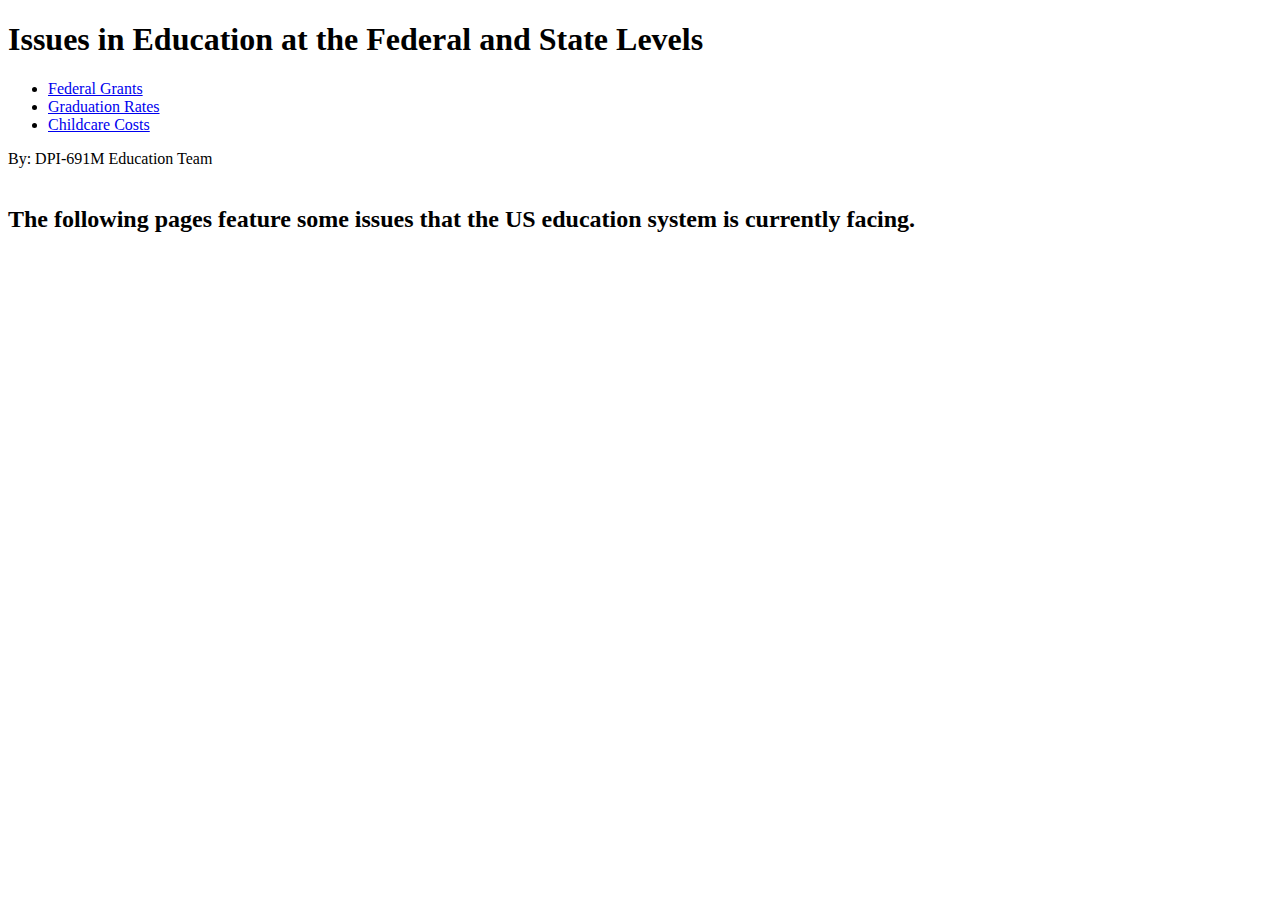
==== index.html @ 7b9daf9e "Update index.html" ====
<!DOCTYPE html>
<html>
  <head>
  <meta charset="utf-8">
  <title>Issues in Education</title>

   <!-- stylesheets at the end of the head -->
  <link href="graduation.css" rel="stylesheet" type="text/css">
 
</head>

<body>
  <h1> Issues in Education at the Federal and State Levels</h1>


  <ul class="nav" id="box">
    <li><a href="school_improvement/schoolimprovement.html">Federal Grants</a></li>
    <li><a href="graduation/graduation.html">Graduation Rates</a></li>
     <li><a href="parent_costs/indexak1.html">Childcare Costs</a></li>
  </ul>



<div id="box" onmouseover="changeText('Contributors: Chibuzo E., Anthea K., Sri K., James P.')" onmouseout="changeback('By: DPI-691M Education Team')" >

<div id="text-display" >
By: DPI-691M Education Team
</div>
<br/>
</div>
<h2>The following pages feature some issues that the US education system is currently facing.</h2>

    <!-- also putting javascript at the end of the head -->
  <script src="main.js" rel="javascript" type="text/javascript"></script>


    </body>
  </html>
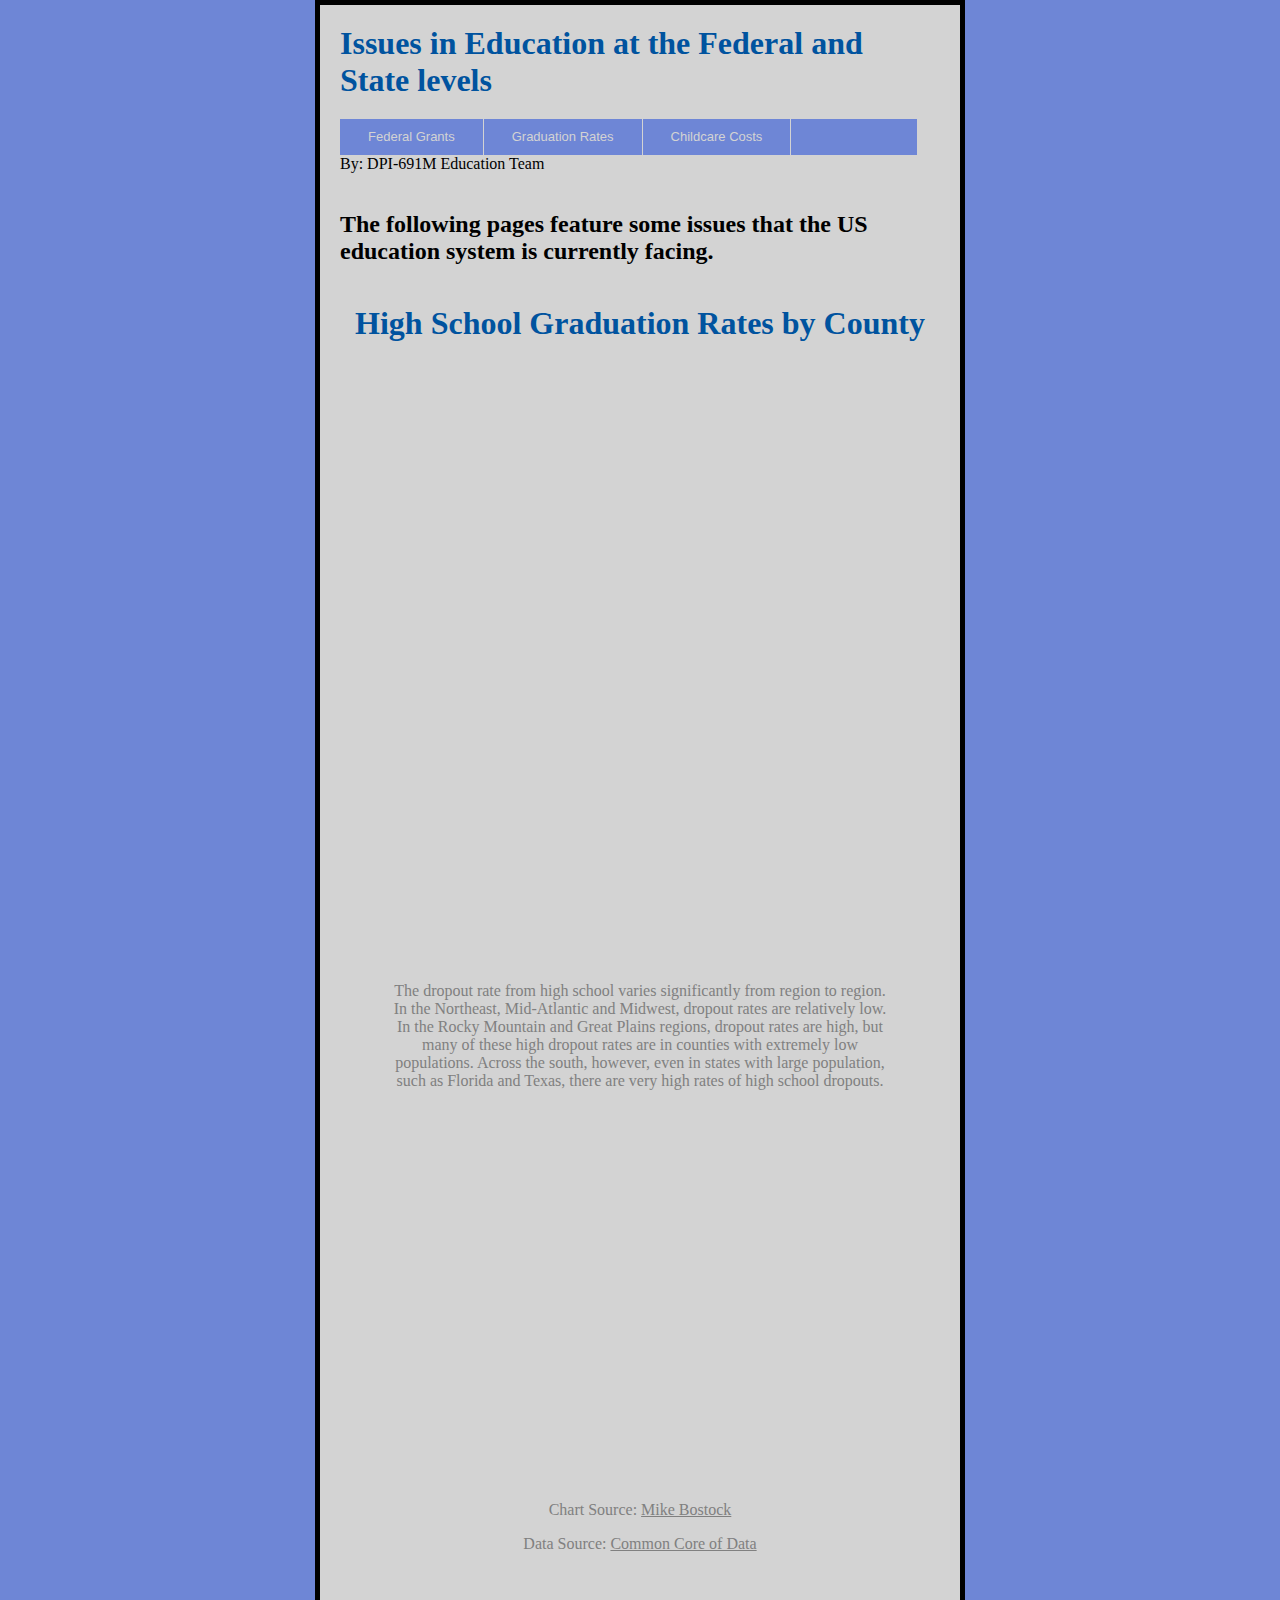
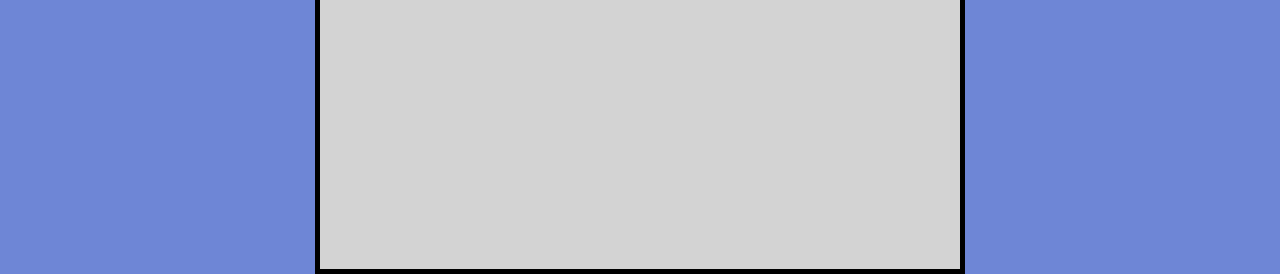
==== commit b5c5de32: "move graduation chart to home page" ====
--- a/index.html
+++ b/index.html
@@ -1,16 +1,19 @@
 <!DOCTYPE html>
 <html>
   <head>
-  <meta charset="utf-8">
-  <title>Issues in Education</title>
+    <meta charset="utf-8">
+    <title>Issues in Education</title>
 
-   <!-- stylesheets at the end of the head -->
-  <link href="graduation.css" rel="stylesheet" type="text/css">
+    <link rel="stylesheet" type="text/css" href="style.css">
+    <link rel="stylesheet" href="graduation/graduation.css" media="screen">
+    <link rel="stylesheet" href="school_improvement/schoolimprovement.css" media="screen">
+    <link rel="stylesheet" href="parent_costs/stylesak2.css" media="screen">
+    
  
 </head>
 
 <body>
-  <h1> Issues in Education at the Federal and State Levels</h1>
+  <h1> Issues in Education at the Federal and State levels</h1>
 
 
   <ul class="nav" id="box">
@@ -29,9 +32,26 @@
 <br/>
 </div>
 <h2>The following pages feature some issues that the US education system is currently facing.</h2>
+<center><h1>High School Graduation Rates by County</h1>
 
-    <!-- also putting javascript at the end of the head -->
-  <script src="main.js" rel="javascript" type="text/javascript"></script>
+  <svg id="graduation_map" width="960" height="600"></svg>
+  <script src="https://d3js.org/d3.v4.min.js"></script>
+  <script src="https://d3js.org/d3-scale-chromatic.v1.min.js"></script>
+  <script src="https://d3js.org/topojson.v2.min.js"></script>
+  <script type="text/javascript" src="graduation/graduation.js"></script>
+
+  <p/>The dropout rate from high school varies significantly from region to region.  In the Northeast, Mid-Atlantic and Midwest, dropout rates are relatively low.  In the Rocky Mountain and Great Plains regions, dropout rates are high, but many of these high dropout rates are in counties with extremely low populations.  Across the south, however, even in states with large population, such as Florida and Texas, there are very high rates of high school dropouts.</p>
+
+    <svg id="graduation_map" viewbox="0 0 960 600"></svg>
+      <p>Chart Source: <a href="https://bl.ocks.org/mbostock/4060606">Mike Bostock</a> </p>
+        <p>Data Source: <a href="https://nces.ed.gov/ccd/drpcompstatelvl.asp">Common Core of Data</a></p>
+        </center>
+        </div>
+
+      <script src="https://d3js.org/d3.v4.min.js"></script>
+      <script src="https://d3js.org/d3-scale-chromatic.v1.min.js"></script>
+      <script src="https://d3js.org/topojson.v2.min.js"></script>
+      <script type="text/javascript" src="graduation/graduation.js"></script>
 
 
     </body>
--- a/style.css
+++ b/style.css
@@ -0,0 +1,91 @@
+p {
+    color: black;
+    width: 500px;
+}
+
+html {
+  background-color: #6E86D6;
+}
+
+body {
+  width: 600px;
+  margin: 0 auto;
+  background-color: #D3D3D3;
+  padding: 0 20px 300px 20px;
+  border: 5px solid black;
+}
+
+h1 {
+  margin: 0;
+  padding: 20px 0;
+  color: #00539F;
+}
+
+h1#title {
+    color:green;
+}
+
+.quote{
+  background: #D3D3D3;
+  border-left: 10px solid #6E86D6;
+  margin: 1.5em 10px;
+  padding: 0.5em 10px;
+  quotes: "\201C""\201D""\2018""\2019";
+  color: gray;
+
+}
+
+#mainQuote {
+    color: gray;
+    font-weight: bold;
+
+}
+
+#mainQuote:before {
+  color: #6E86D6;
+  content: open-quote;
+  font-size: 4em;
+  line-height: 0.1em;
+  margin-right: 0.25em;
+  vertical-align: -0.4em;
+}
+#mainQuote p {
+  display: inline;  
+}
+
+
+img {
+  display: block;
+  margin: 0 auto;
+}
+
+.chartdiv h2,h3,p,a {
+  color: gray;
+  margin: 300;
+  padding: 0;
+}
+
+ul.nav {
+    margin:0;
+    padding:0;
+    list-style:none;
+    height:36px; line-height:36px;
+    background:#6E86D6; /* you can change the backgorund color here. */
+    font-family:Arial, Helvetica, sans-serif;
+    font-size:13px;
+    width: 577px;
+}
+ul.nav li {
+    border-right:1px solid #D3D3D3; /* you can change the border color matching to your background color */
+    float:left;
+}
+ul.nav a {
+    display:block;
+    padding:0 28px;
+    color: #D3D3D3;
+    text-decoration:none;
+}
+ul.nav a:hover,
+ul.nav li.current a {
+    background:#6E86D6;
+}--- a/graduation/graduation.css
+++ b/graduation/graduation.css
@@ -0,0 +1,10 @@
+.counties {
+  fill: none;
+}
+
+.states {
+  fill: none;
+  stroke: #fff;
+  stroke-linejoin: round;
+}
+
--- a/school_improvement/schoolimprovement.css
+++ b/school_improvement/schoolimprovement.css
@@ -0,0 +1,10 @@
+text {
+  font: 15px sans-serif;
+  text-anchor: middle;
+}
+
+  p.small {
+    line-height: 90%;
+
+}
+
--- a/parent_costs/stylesak2.css
+++ b/parent_costs/stylesak2.css
@@ -0,0 +1,19 @@
+text {
+  font: 11px sans-serif;
+  text-anchor: middle;
+}
+
+
+
+
+
+.counties {
+  fill: none;
+}
+
+.states {
+  fill: none;
+  stroke: #fff;
+  stroke-linejoin: round;
+}
+
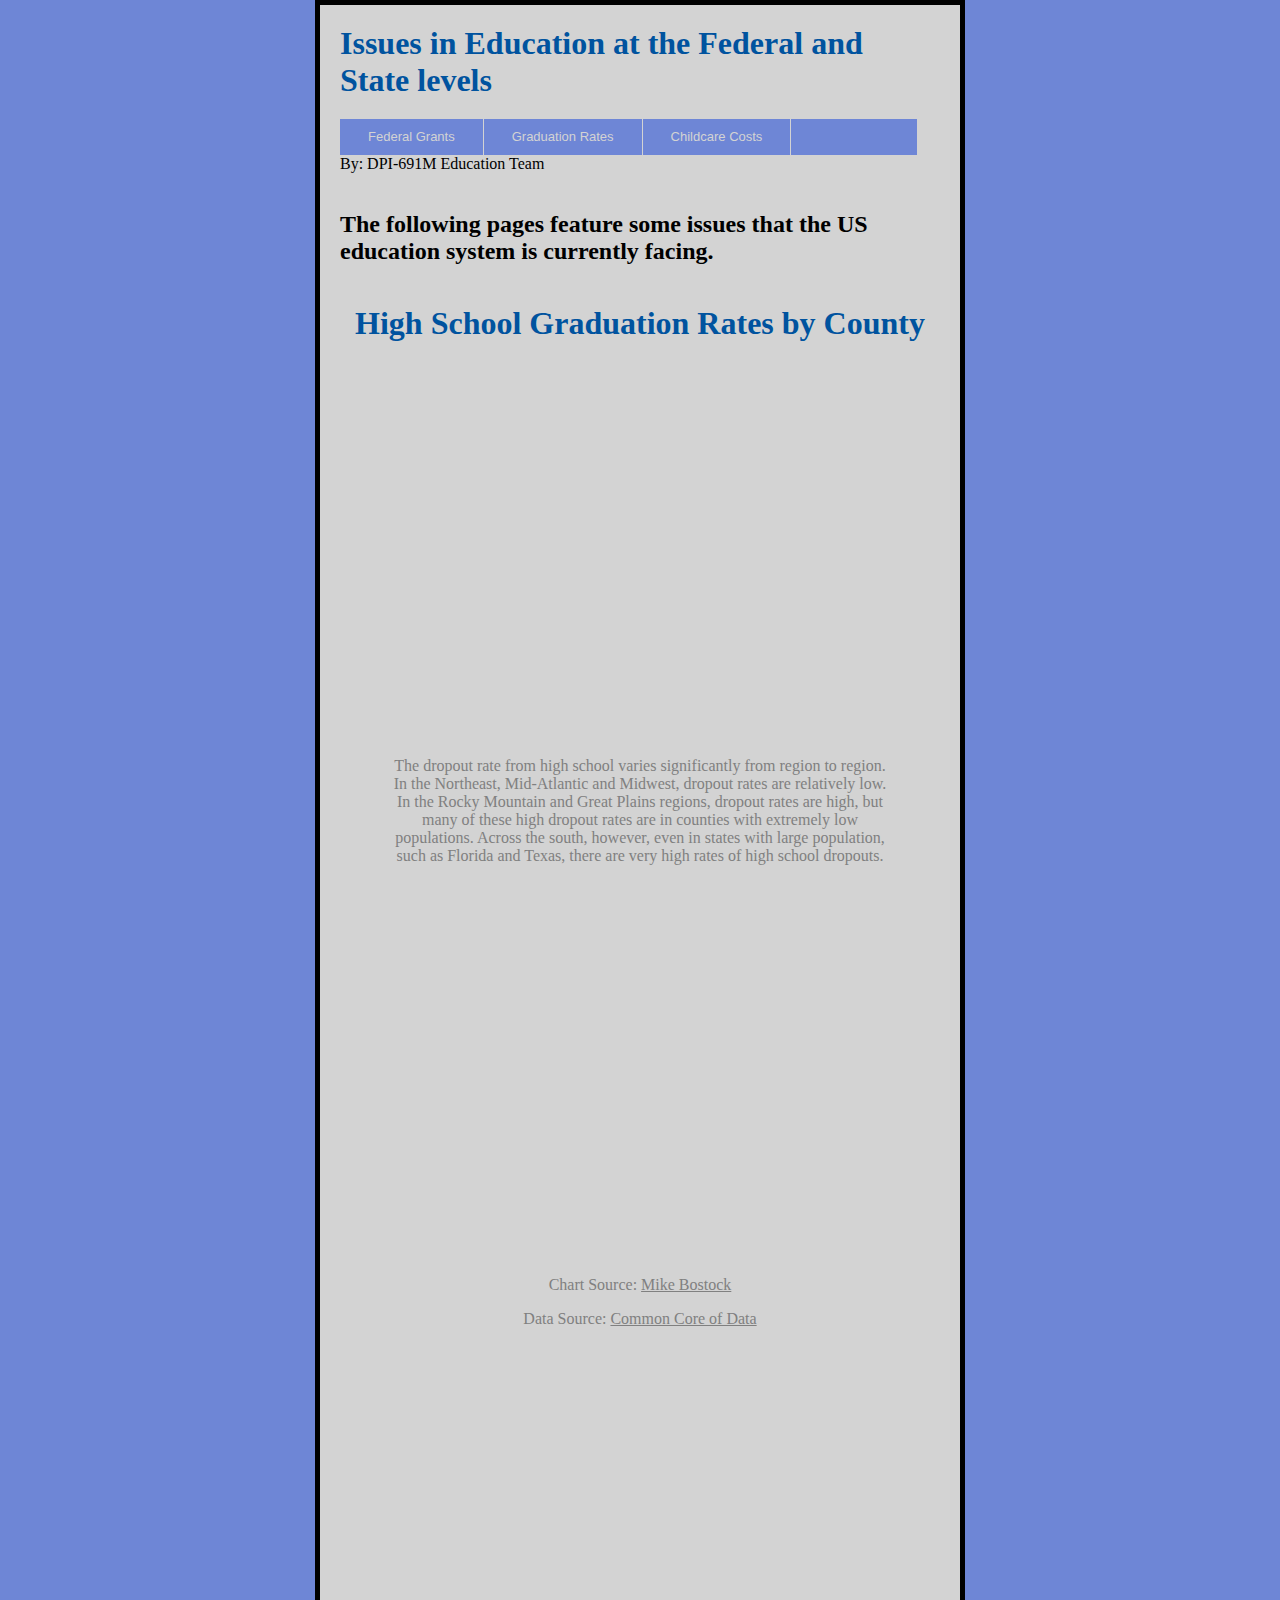
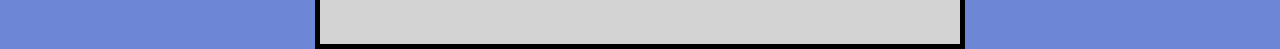
==== commit 88cf0053: "use viewbox instead of height/width, specific to SVG" ====
--- a/index.html
+++ b/index.html
@@ -34,7 +34,7 @@
 <h2>The following pages feature some issues that the US education system is currently facing.</h2>
 <center><h1>High School Graduation Rates by County</h1>
 
-  <svg id="graduation_map" width="960" height="600"></svg>
+  <svg id="graduation_map" viewbox="0 0 960 600"></svg>
   <script src="https://d3js.org/d3.v4.min.js"></script>
   <script src="https://d3js.org/d3-scale-chromatic.v1.min.js"></script>
   <script src="https://d3js.org/topojson.v2.min.js"></script>
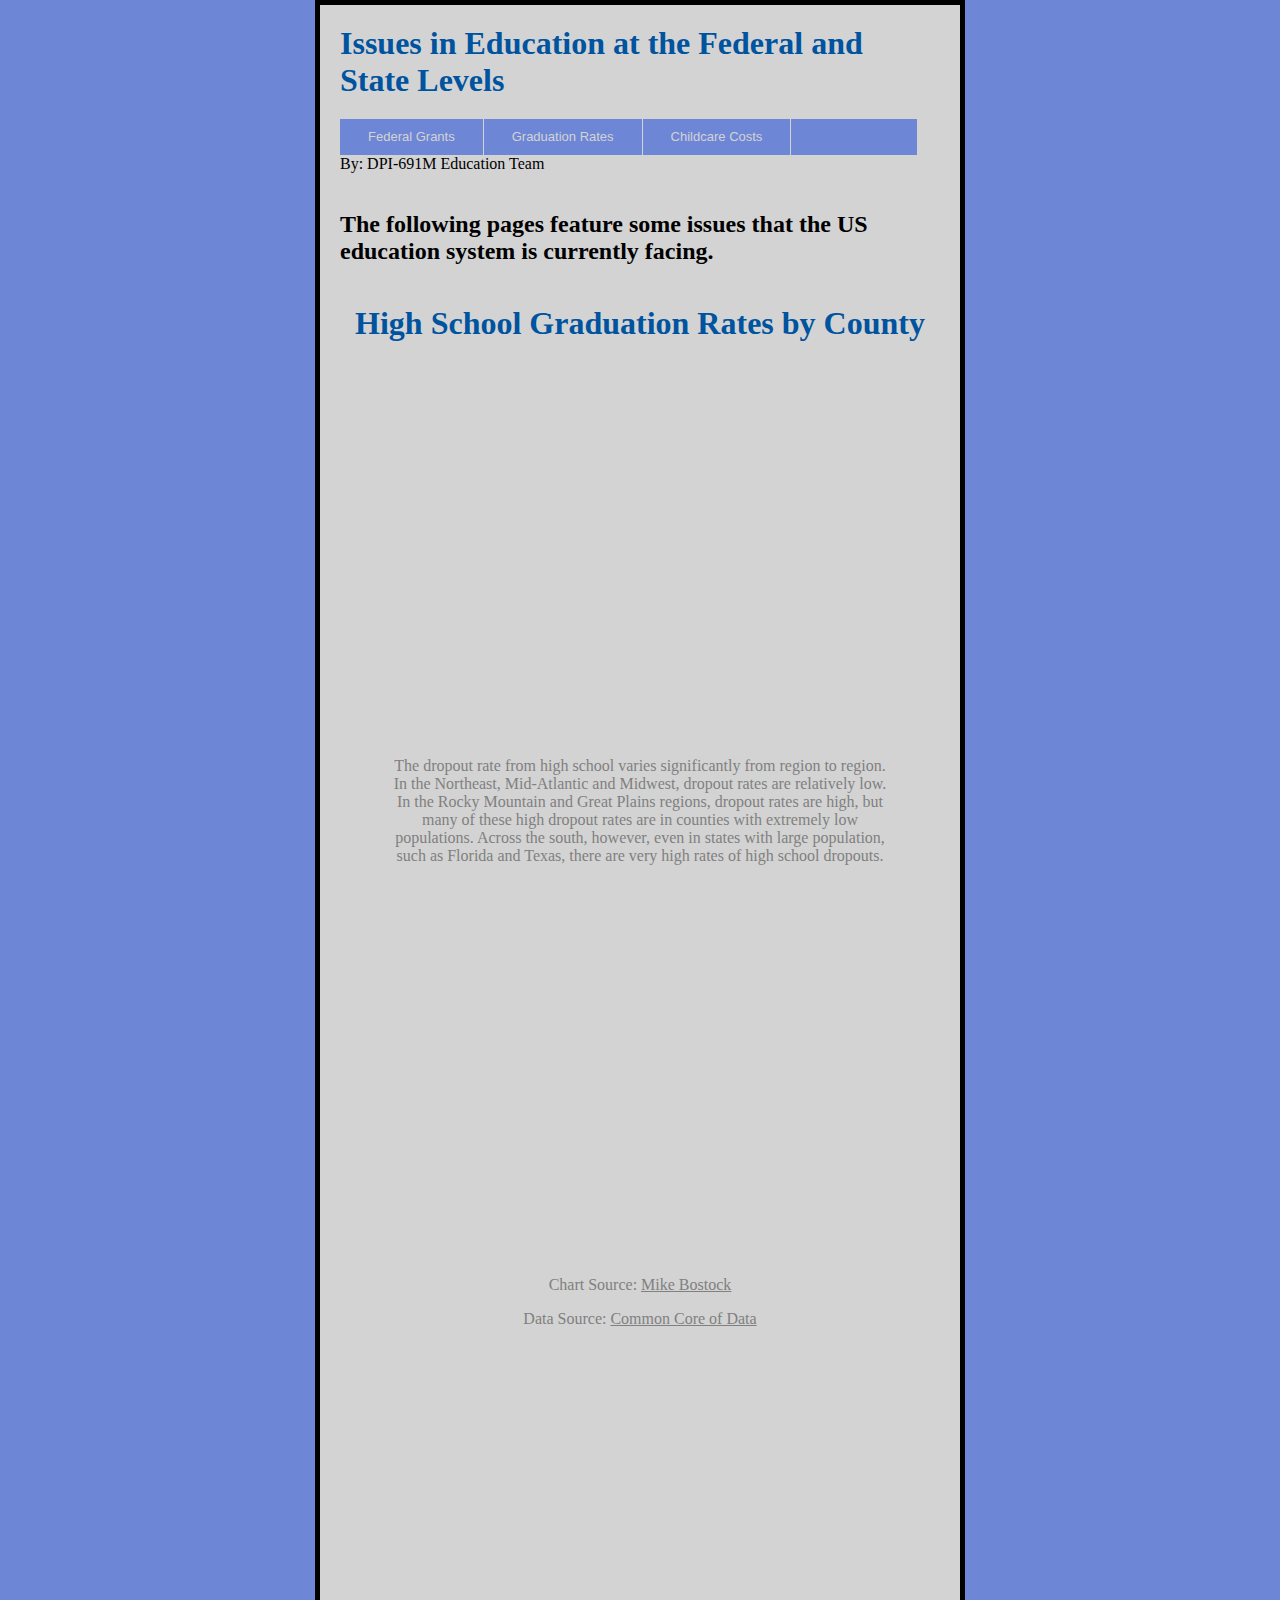
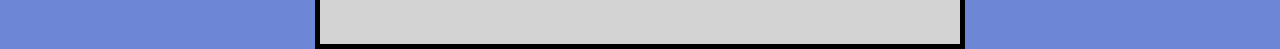
==== commit e55563d4: "Merge pull request #44 from srikbe/sribranch" ====
--- a/index.html
+++ b/index.html
@@ -13,7 +13,7 @@
 </head>
 
 <body>
-  <h1> Issues in Education at the Federal and State levels</h1>
+  <h1> Issues in Education at the Federal and State Levels</h1>
 
 
   <ul class="nav" id="box">
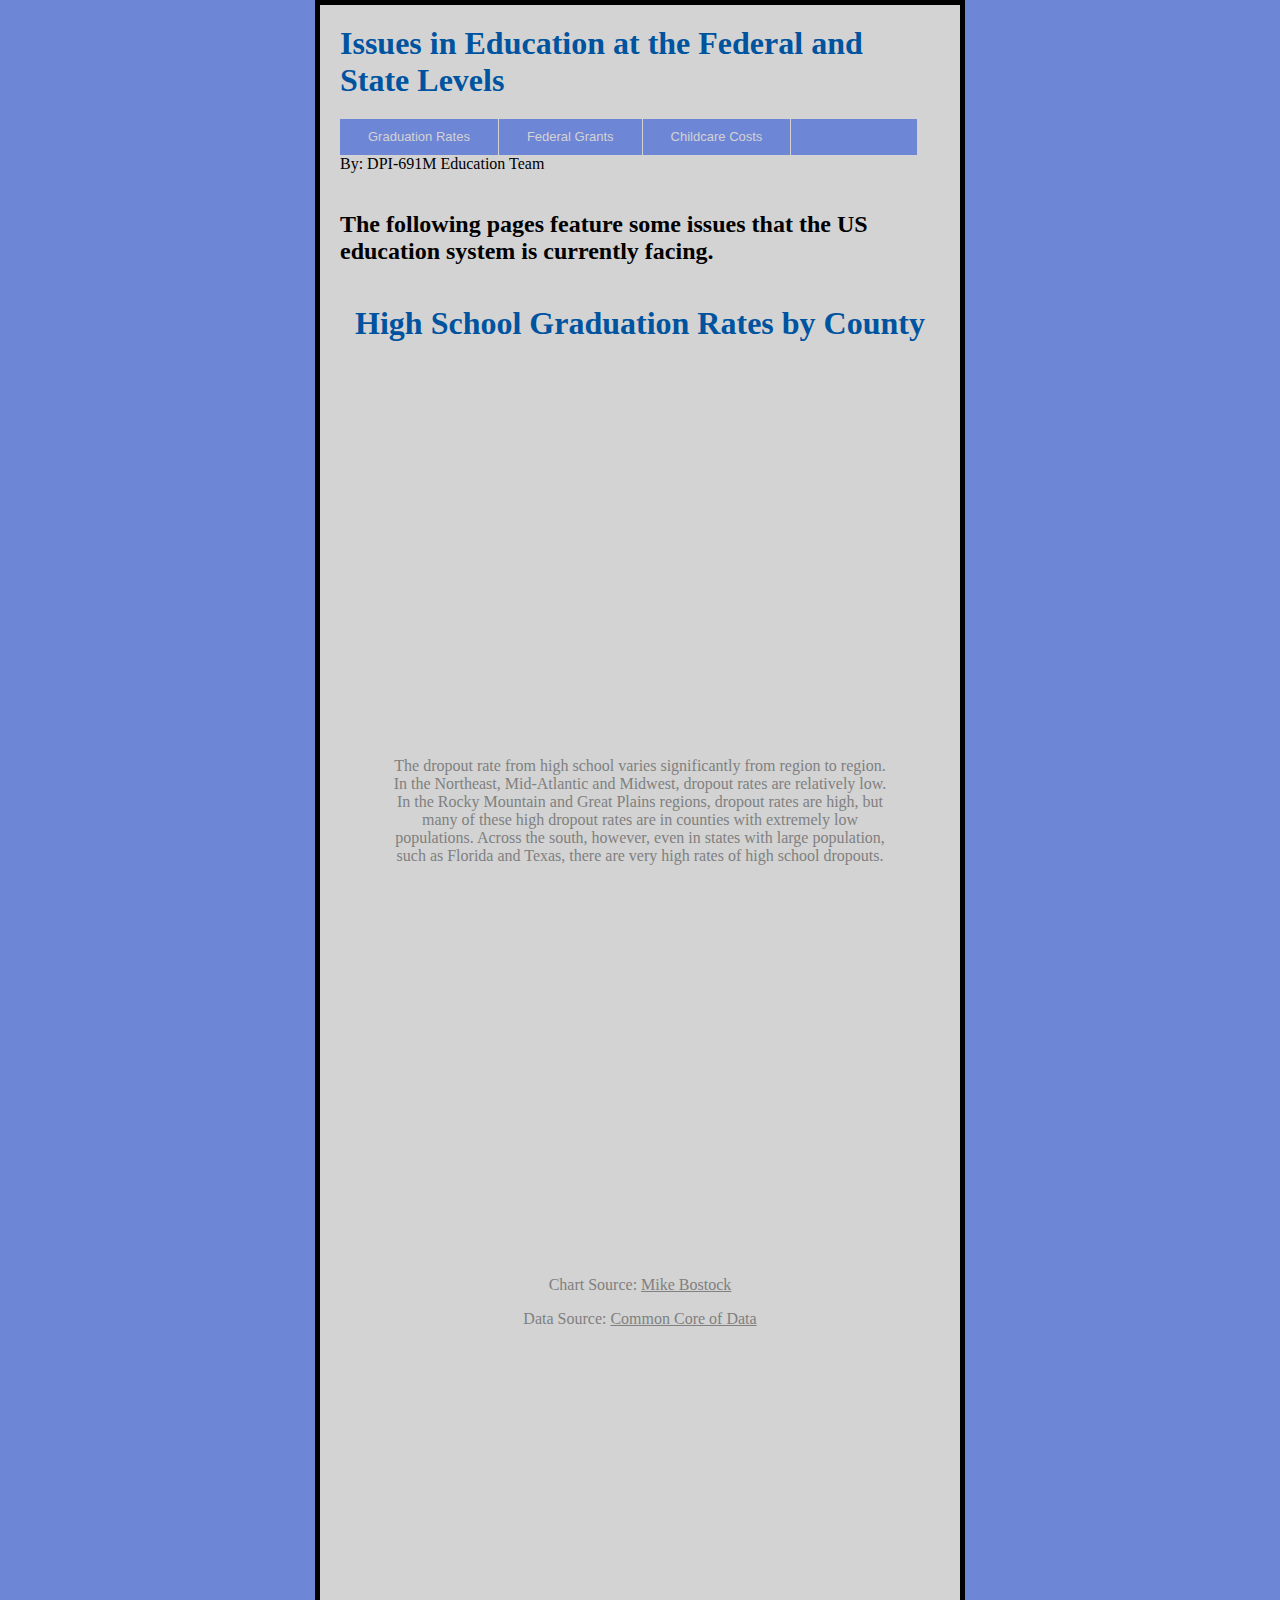
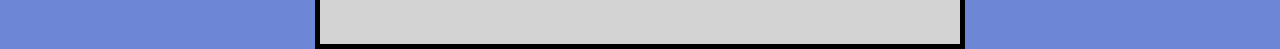
==== commit 65867f22: "add nav bar and formatting to parent costs an school improvement" ====
--- a/index.html
+++ b/index.html
@@ -17,9 +17,8 @@
 
 
   <ul class="nav" id="box">
-    <li><a href="school_improvement/schoolimprovement.html">Federal Grants</a></li>
-    <li><a href="graduation/graduation.html">Graduation Rates</a></li>
-     <li><a href="parent_costs/indexak1.html">Childcare Costs</a></li>
+    <li><a href="index.html">Graduation Rates</a></li><li><a href="school_improvement/schoolimprovement.html">Federal Grants</a></li>
+    <li><a href="parent_costs/indexak1.html">Childcare Costs</a></li>
   </ul>
 
 
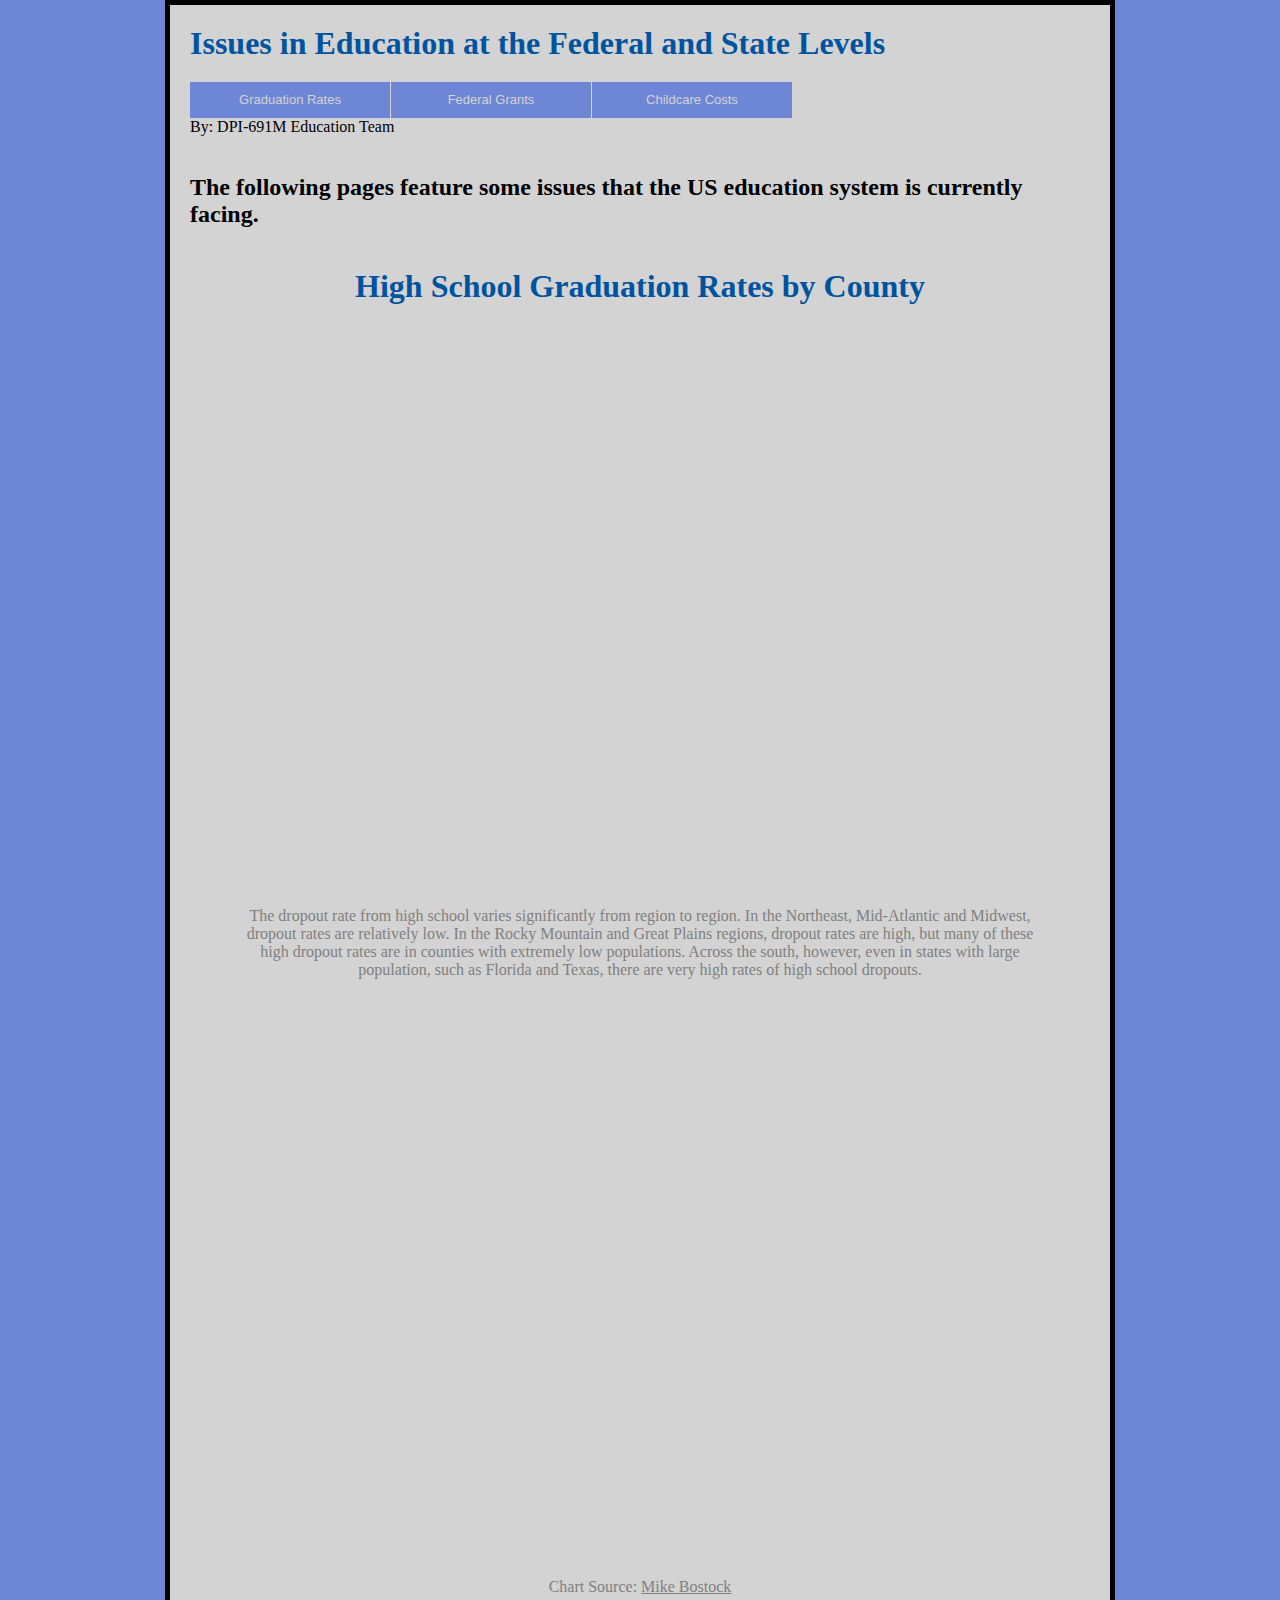
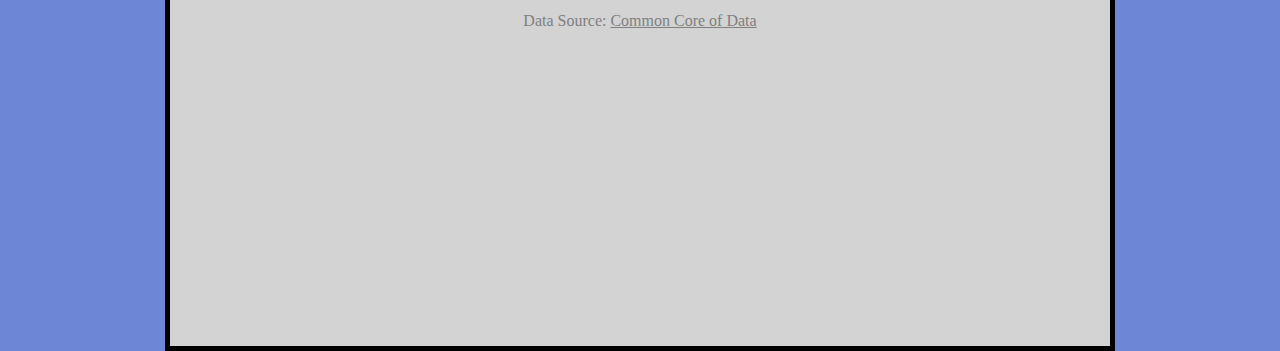
==== commit 07bb2fff: "widen borders" ====
--- a/index.html
+++ b/index.html
@@ -17,7 +17,7 @@
 
 
   <ul class="nav" id="box">
-    <li><a href="index.html">Graduation Rates</a></li><li><a href="school_improvement/schoolimprovement.html">Federal Grants</a></li>
+    <li><a href="../index.html">Graduation Rates</a></li><li><a href="school_improvement/schoolimprovement.html">Federal Grants</a></li>
     <li><a href="parent_costs/indexak1.html">Childcare Costs</a></li>
   </ul>
 
--- a/style.css
+++ b/style.css
@@ -1,6 +1,6 @@
 p {
     color: black;
-    width: 500px;
+    width: 800px;
 }
 
 html {
@@ -8,7 +8,7 @@
 }
 
 body {
-  width: 600px;
+  width: 900px;
   margin: 0 auto;
   background-color: #D3D3D3;
   padding: 0 20px 300px 20px;
@@ -73,11 +73,13 @@
     background:#6E86D6; /* you can change the backgorund color here. */
     font-family:Arial, Helvetica, sans-serif;
     font-size:13px;
-    width: 577px;
+    width: 603px;
 }
 ul.nav li {
+    width: 200px;
     border-right:1px solid #D3D3D3; /* you can change the border color matching to your background color */
     float:left;
+    text-align: center;
 }
 ul.nav a {
     display:block;
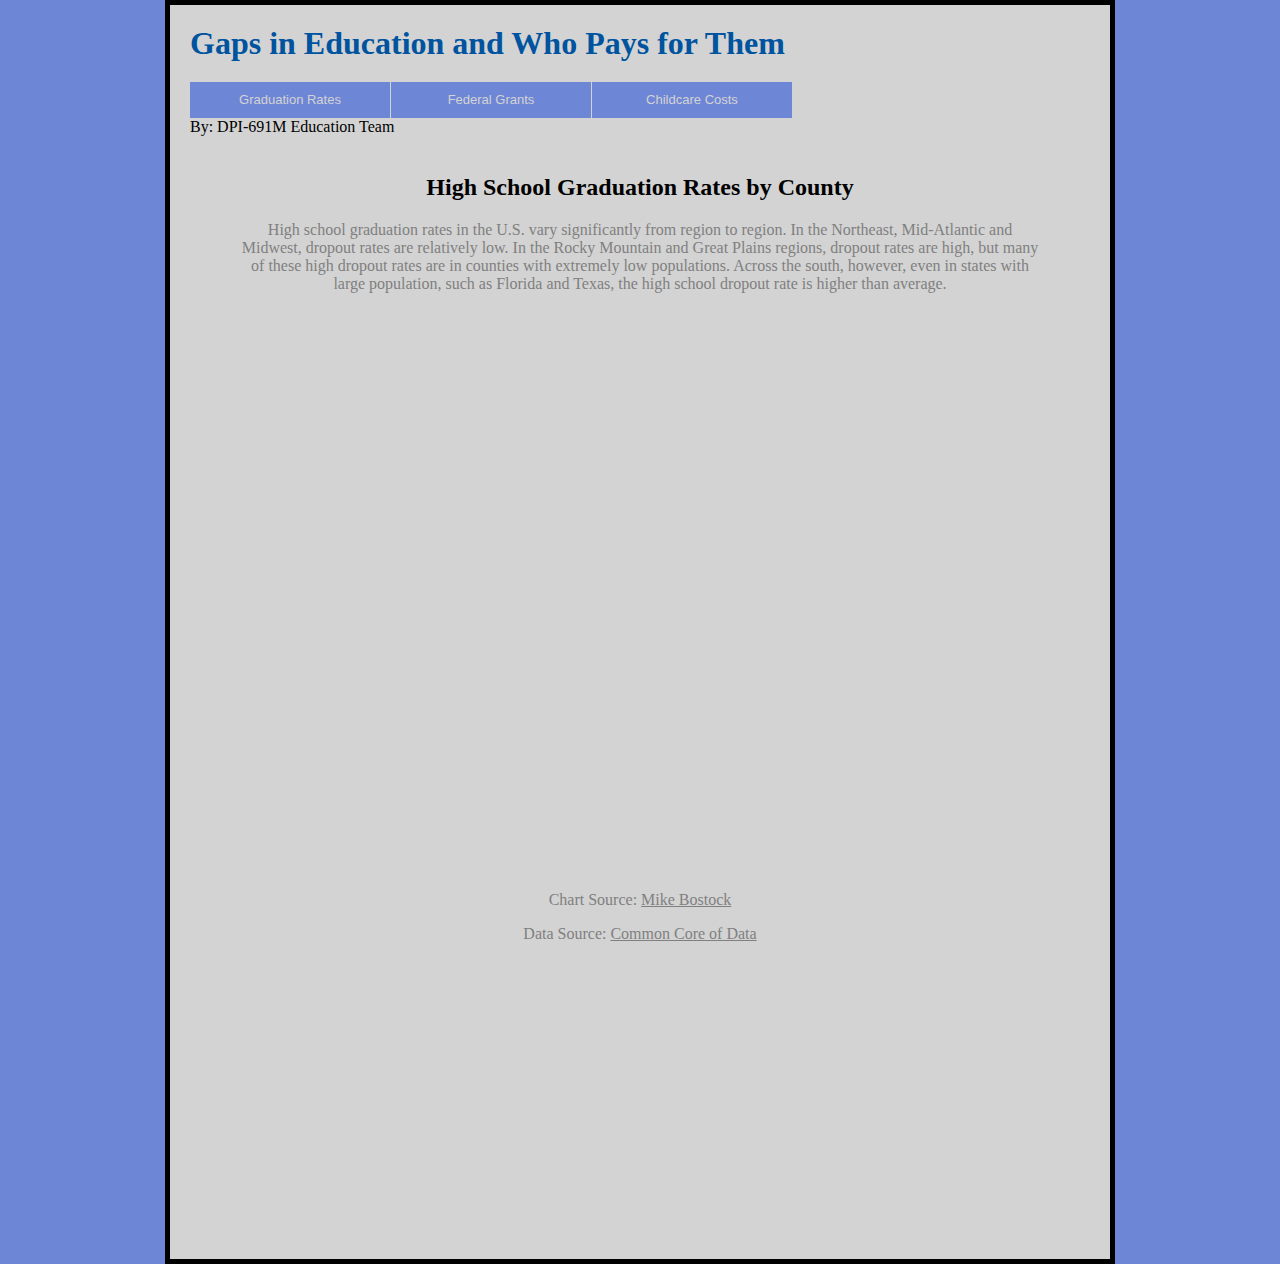
==== commit 792b88ab: "standardize text across 3 pages" ====
--- a/index.html
+++ b/index.html
@@ -13,7 +13,7 @@
 </head>
 
 <body>
-  <h1> Issues in Education at the Federal and State Levels</h1>
+  <h1>Gaps in Education and Who Pays for Them</h1>
 
 
   <ul class="nav" id="box">
@@ -30,22 +30,17 @@
 </div>
 <br/>
 </div>
-<h2>The following pages feature some issues that the US education system is currently facing.</h2>
-<center><h1>High School Graduation Rates by County</h1>
-
+<center><h2>High School Graduation Rates by County</h2>
+ <p/>High school graduation rates  in the U.S. vary significantly from region to region.  In the Northeast, Mid-Atlantic and Midwest, dropout rates are relatively low.  In the Rocky Mountain and Great Plains regions, dropout rates are high, but many of these high dropout rates are in counties with extremely low populations.  Across the south, however, even in states with large population, such as Florida and Texas, the high school dropout rate is higher than average.</p>
   <svg id="graduation_map" viewbox="0 0 960 600"></svg>
   <script src="https://d3js.org/d3.v4.min.js"></script>
   <script src="https://d3js.org/d3-scale-chromatic.v1.min.js"></script>
   <script src="https://d3js.org/topojson.v2.min.js"></script>
   <script type="text/javascript" src="graduation/graduation.js"></script>
-
-  <p/>The dropout rate from high school varies significantly from region to region.  In the Northeast, Mid-Atlantic and Midwest, dropout rates are relatively low.  In the Rocky Mountain and Great Plains regions, dropout rates are high, but many of these high dropout rates are in counties with extremely low populations.  Across the south, however, even in states with large population, such as Florida and Texas, there are very high rates of high school dropouts.</p>
-
-    <svg id="graduation_map" viewbox="0 0 960 600"></svg>
       <p>Chart Source: <a href="https://bl.ocks.org/mbostock/4060606">Mike Bostock</a> </p>
-        <p>Data Source: <a href="https://nces.ed.gov/ccd/drpcompstatelvl.asp">Common Core of Data</a></p>
-        </center>
-        </div>
+      <p>Data Source: <a href="https://nces.ed.gov/ccd/drpcompstatelvl.asp">Common Core of Data</a></p>
+      </center>
+      </div>
 
       <script src="https://d3js.org/d3.v4.min.js"></script>
       <script src="https://d3js.org/d3-scale-chromatic.v1.min.js"></script>
